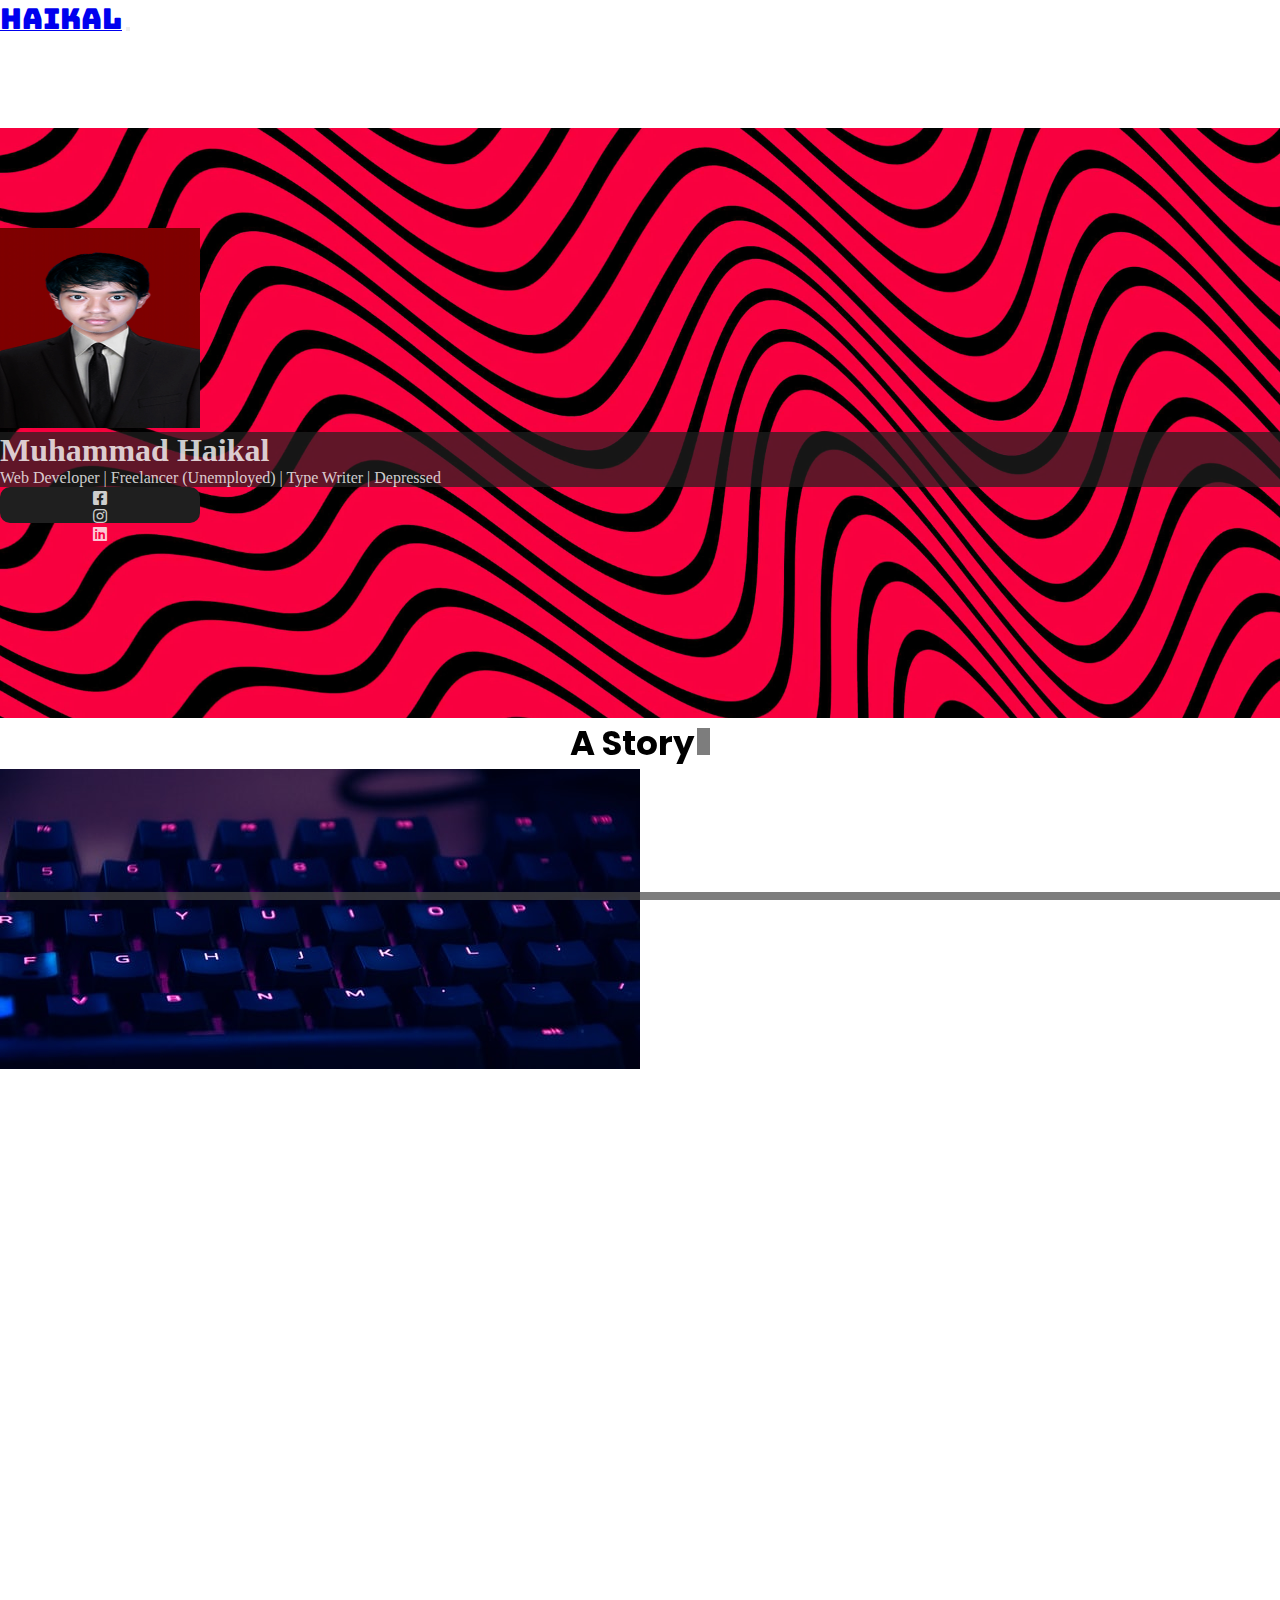
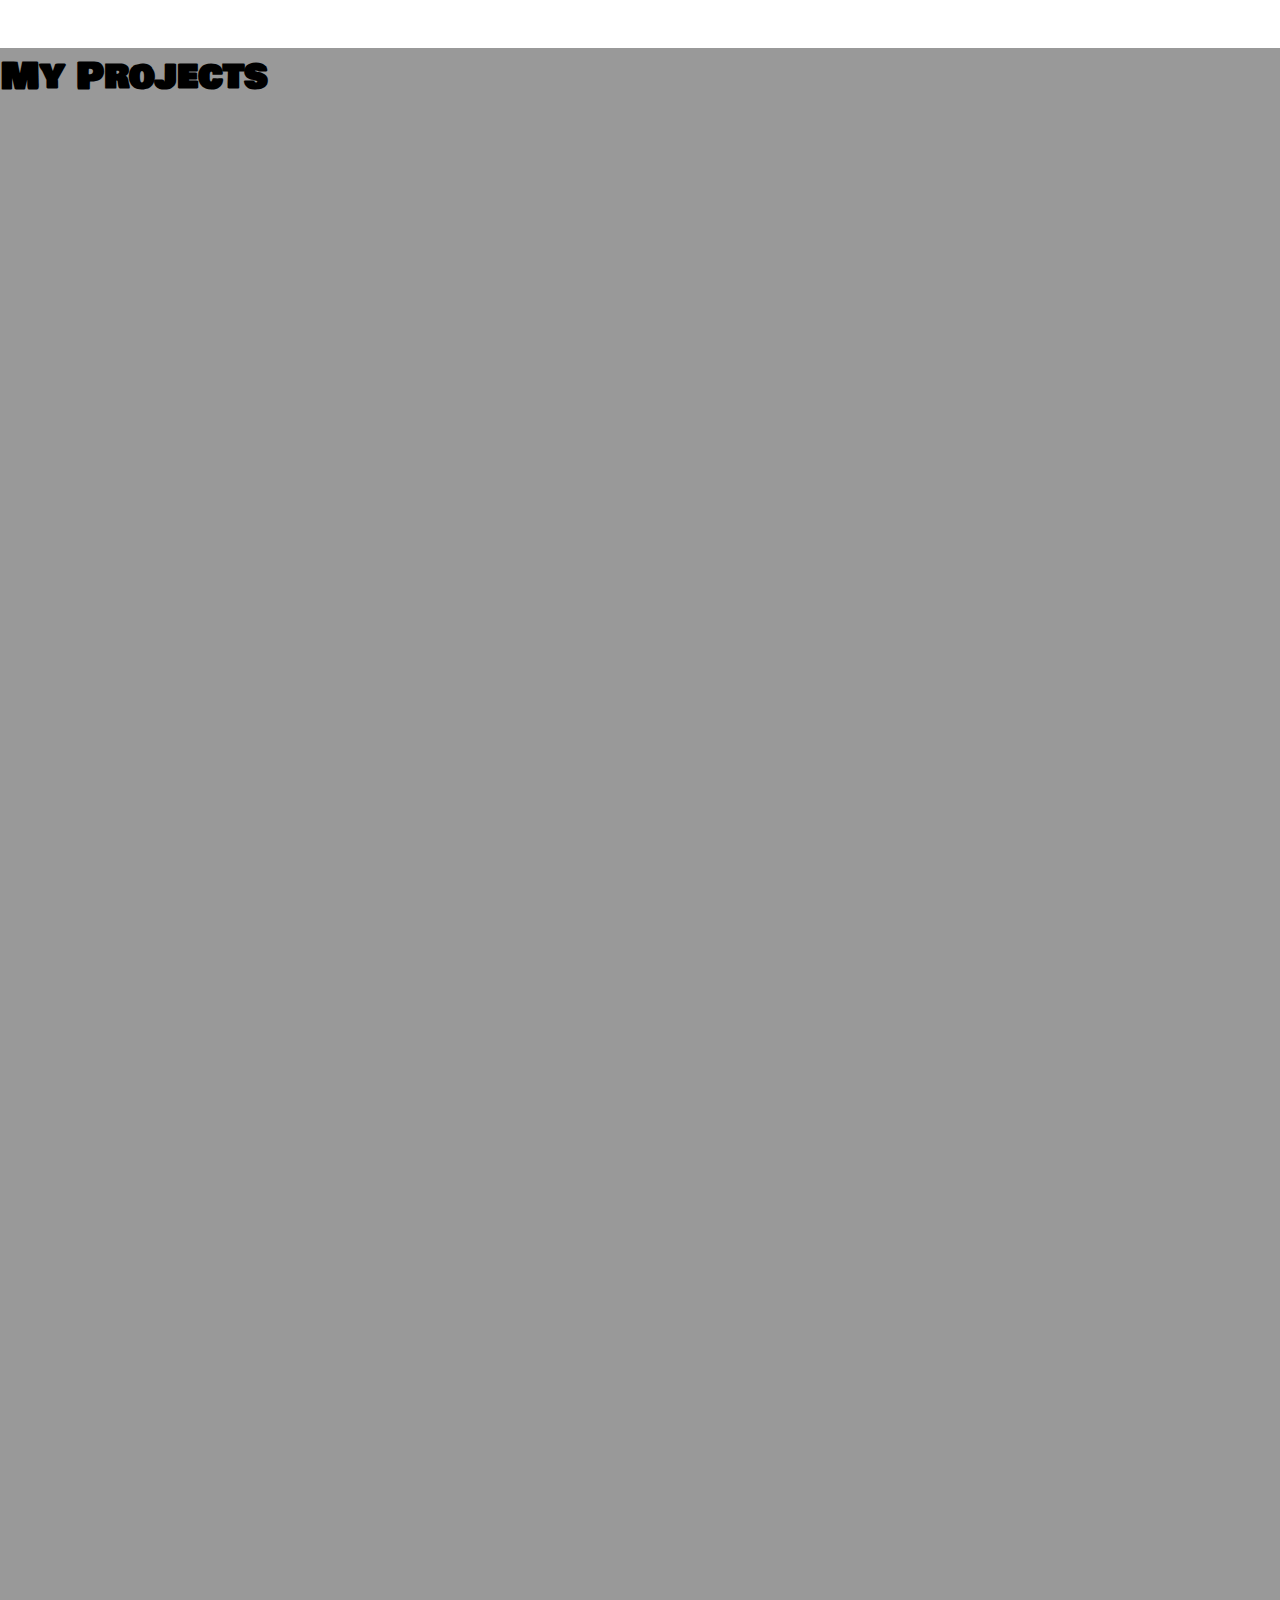
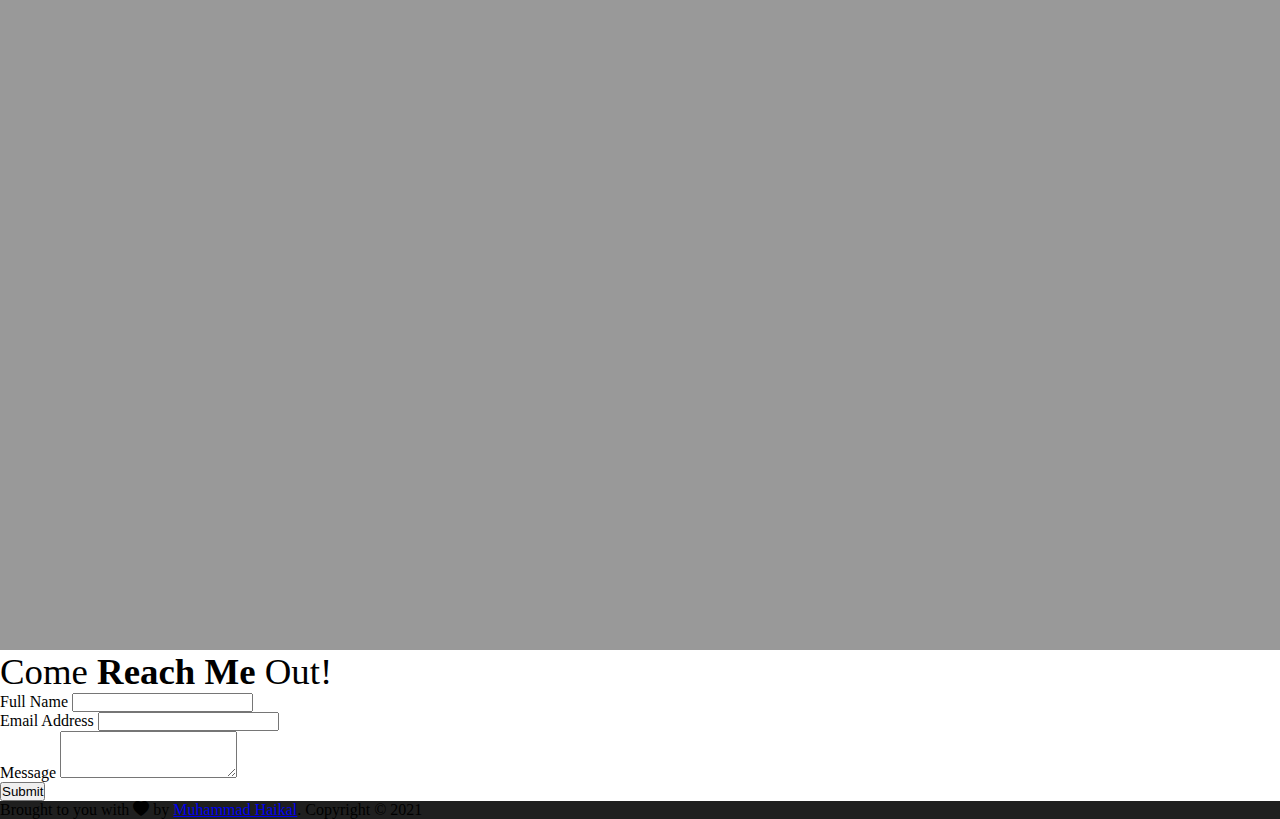
==== index.html @ 87e68488 "first commit" ====
<!DOCTYPE html>
<html lang="en">
    <head>
        <!-- Required meta tags -->
        <meta charset="utf-8" />
        <meta name="viewport" content="width=device-width, initial-scale=1" />

        <!-- Bootstrap CSS -->
        <link href="https://cdn.jsdelivr.net/npm/bootstrap@5.0.0-beta2/dist/css/bootstrap.min.css" rel="stylesheet" integrity="sha384-BmbxuPwQa2lc/FVzBcNJ7UAyJxM6wuqIj61tLrc4wSX0szH/Ev+nYRRuWlolflfl" crossorigin="anonymous" />

        <!-- Bootstrap Icon -->
        <link rel="stylesheet" href="https://cdn.jsdelivr.net/npm/bootstrap-icons@1.4.0/font/bootstrap-icons.css" />

        <!-- Font Awesome -->
        <link rel="stylesheet" href="https://cdnjs.cloudflare.com/ajax/libs/font-awesome/5.15.3/css/all.min.css" crossorigin="anonymous" />

        <!-- AOS CSS -->
        <link href="https://unpkg.com/aos@2.3.1/dist/aos.css" rel="stylesheet" />

        <!-- Costumized CSS -->
        <link rel="stylesheet" href="css/style.css" />

        <!-- Google Font API -->
        <link rel="preconnect" href="https://fonts.gstatic.com" />
        <link href="https://fonts.googleapis.com/css2?family=Bowlby+One+SC&family=Bungee&family=Poppins&family=Titillium+Web:wght@100&display=swap" rel="stylesheet" />

        <!-- JQuery -->
        <script src="https://cdnjs.cloudflare.com/ajax/libs/jquery/3.6.0/jquery.min.js" integrity="sha512-894YE6QWD5I59HgZOGReFYm4dnWc1Qt5NtvYSaNcOP+u1T9qYdvdihz0PPSiiqn/+/3e7Jo4EaG7TubfWGUrMQ==" crossorigin="anonymous"></script>

        <title>My Portofolio</title>
    </head>

    <body id="home">
        <!-- Navbar -->
        <nav class="navbar fixed-top navbar-expand-md navbar-dark">
            <div class="container">
                <a class="navbar-brand" href="#"><span style="font-family: 'Bungee', cursive; font-size: 1.8rem">Haikal</span></a>
                <button class="navbar-toggler" type="button" data-bs-toggle="collapse" data-bs-target="#navbarNav" aria-controls="navbarNav" aria-expanded="false" aria-label="Toggle navigation">
                    <span class="navbar-toggler-icon"></span>
                </button>
                <div class="collapse navbar-collapse" id="navbarNav">
                    <ul class="navbar-nav ms-auto">
                        <li class="nav-item">
                            <a class="nav-link active" aria-current="page" href="#home">Home</a>
                        </li>
                        <li class="nav-item">
                            <a id="linkabout" class="nav-link" href="#about">About</a>
                        </li>
                        <li class="nav-item">
                            <a id="linkprojects" class="nav-link" href="#projects">Projects</a>
                        </li>
                        <li class="nav-item">
                            <a id="linkcontact" class="nav-link" href="#contact">Contact</a>
                        </li>
                        <li class="nav-item">
                            <a class="nav-link" href="https://saweria.co/mhaikalkal" target="_blank">Donate</a>
                        </li>
                    </ul>
                </div>
            </div>
        </nav>
        <!-- End Navbar -->

        <!-- Scroll Indicator -->
        <div class="scroll-container">
            <div class="scroll-indicator" id="scroll-bar"></div>
        </div>
        <!-- End Scroll Indicator -->

        <!-- Jumbotron -->
        <section class="jumbotron text-center">
            <img src="img/Aku.jpg" alt="Muhammad Haikal" class="rounded-circle img-thumbnail" style="width: 200px; margin-top: 25px" />
            <h1 class="display-4 light-text bg-lightgrey mt-3">Muhammad Haikal</h1>
            <p class="lead light-text bg-lightgrey mb-4">Web Developer | Freelancer (Unemployed) | Type Writer | Depressed</p>
            <!-- <img src="img/wave1.png" style="width: 100%" /> -->
            <div class="social-media">
                <div class="container bg-dark light-text">
                    <ul class="list-inline">
                        <li class="list-inline-item">
                            <a target="_blank" href="https://www.facebook.com/420xHaikal"><i class="fab fa-facebook-square light-text"></i></a>
                        </li>
                        <li class="list-inline-item">
                            <a target="_blank" href="https://www.instagram.com/mhaikalkal"><i class="fab fa-instagram light-text"></i></a>
                        </li>
                        <li class="list-inline-item">
                            <a href="#"><i class="fab fa-linkedin light-text"></i></a>
                        </li>
                    </ul>
                </div>
            </div>
        </section>
        <!-- End Jumbotron -->

        <!-- Knob Scroll Indicator 
        <div class="knob-scroll">
            <input value="0" />
        </div>
        -->

        <!-- <img src="img/wave.png" style="width: 100%" /> -->

        <!-- About -->
        <section id="about">
            <div class="container-fluid">
                <div class="row">
                    <div id="aboutRand" class="col-md-7 m-auto justify-content-center">
                        <span class="output" id="output">
                            <h1 class="cursor" data-aos="fade-right" data-aos-duration="1300"></h1>
                            <span class="mt-3">
                                <section id="scrollbot" class="arrow">
                                    <a href="#about-me-2"><span></span><span></span><span></span></a>
                                </section>
                            </span>
                        </span>
                    </div>
                    <div class="col-md-5 about-img" data-aos="flip-up" data-aos-duration="1300"></div>
                </div>
            </div>
        </section>

        <!-- About Me 2 -->
        <section id="about-me-2">
            <div class="container">
                <div class="row text-center mb-5 mt-5">
                    <div class="col-md-auto">
                        <p class="fs-4" data-aos="fade-up" data-aos-duration="1300">
                            Lorem ipsum dolor sit amet consectetur adipisicing elit. Voluptatibus sapiente odit ab vel laudantium itaque? Voluptas maiores exercitationem laborum eos natus illum quam suscipit cumque sequi deleniti error
                            quisquam tenetur cum dolor aut in, placeat amet atque consequatur ad. Culpa fugiat unde optio suscipit porro reprehenderit? Expedita reprehenderit officia veritatis!
                        </p>
                    </div>
                </div>
            </div>
        </section>

        <section id="about-me-3">
            <div class="container-fluid" data-aos="fade-right" data-aos-duration="1300">
                <div class="row text-center">
                    <div class="col-md-5 about-img-3"></div>
                    <div class="col-md-6 ms-4">
                        <div class="accordion" id="accordionExample">
                            <div class="accordion-item">
                                <h2 class="accordion-header" id="headingOne">
                                    <button class="accordion-button collapsed" type="button" data-bs-toggle="collapse" data-bs-target="#collapseOne" aria-expanded="false" aria-controls="collapseOne">Educations</button>
                                </h2>
                                <div id="collapseOne" class="accordion-collapse collapse" aria-labelledby="headingOne" data-bs-parent="#accordionExample">
                                    <div class="accordion-body">
                                        <strong>This is the second item's accordion body.</strong> It is hidden by default, until the collapse plugin adds the appropriate classes that we use to style each element. These classes control the
                                        overall appearance, as well as the showing and hiding via CSS transitions. You can modify any of this with custom CSS or overriding our default variables. It's also worth noting that just about any
                                        HTML can go within the <code>.accordion-body</code>, though the transition does limit overflow.
                                    </div>
                                </div>
                            </div>
                            <div class="accordion-item">
                                <h2 class="accordion-header" id="headingTwo">
                                    <button class="accordion-button collapsed" type="button" data-bs-toggle="collapse" data-bs-target="#collapseTwo" aria-expanded="false" aria-controls="collapseTwo">Skills</button>
                                </h2>
                                <div id="collapseTwo" class="accordion-collapse collapse" aria-labelledby="headingTwo" data-bs-parent="#accordionExample">
                                    <div class="accordion-body">
                                        <strong>This is the second item's accordion body.</strong> It is hidden by default, until the collapse plugin adds the appropriate classes that we use to style each element. These classes control the
                                        overall appearance, as well as the showing and hiding via CSS transitions. You can modify any of this with custom CSS or overriding our default variables. It's also worth noting that just about any
                                        HTML can go within the <code>.accordion-body</code>, though the transition does limit overflow.
                                    </div>
                                </div>
                            </div>
                            <div class="accordion-item">
                                <h2 class="accordion-header" id="headingThree">
                                    <button class="accordion-button collapsed" type="button" data-bs-toggle="collapse" data-bs-target="#collapseThree" aria-expanded="false" aria-controls="collapseThree">Experiences</button>
                                </h2>
                                <div id="collapseThree" class="accordion-collapse collapse" aria-labelledby="headingThree" data-bs-parent="#accordionExample">
                                    <div class="accordion-body">
                                        <strong>This is the third item's accordion body.</strong> It is hidden by default, until the collapse plugin adds the appropriate classes that we use to style each element. These classes control the
                                        overall appearance, as well as the showing and hiding via CSS transitions. You can modify any of this with custom CSS or overriding our default variables. It's also worth noting that just about any
                                        HTML can go within the <code>.accordion-body</code>, though the transition does limit overflow.
                                    </div>
                                </div>
                            </div>
                        </div>
                    </div>
                </div>
            </div>
        </section>

        <!-- End About Me -->

        <!-- Projects -->
        <section id="projects">
            <div class="container">
                <div class="row text-center pt-5">
                    <div class="col">
                        <h2><span style="font-family: 'Bowlby One SC', cursive; font-size: 2.3rem">My Projects</span></h2>
                    </div>
                </div>

                <div class="row justify-content-center mt-4">
                    <div class="col-md-4 mb-3" data-aos="fade-up" data-aos-duration="1600">
                        <div class="card">
                            <img src="img/project1.jpg" class="card-img-top" alt="Project 1" />
                            <div class="card-body">
                                <p class="card-text">Some quick example text to build on the card title and make up the bulk of the card's content.</p>
                            </div>
                        </div>
                    </div>

                    <div class="col-md-4 mb-3" data-aos="fade-up" data-aos-duration="1600">
                        <div class="card">
                            <img src="img/project2.jpg" class="card-img-top" alt="Project 2" />
                            <div class="card-body">
                                <p class="card-text">Some quick example text to build on the card title and make up the bulk of the card's content.</p>
                            </div>
                        </div>
                    </div>

                    <div class="col-md-4 mb-3" data-aos="fade-up" data-aos-duration="1600">
                        <div class="card">
                            <img src="img/project3.jpg" class="card-img-top" alt="Project 3" />
                            <div class="card-body">
                                <p class="card-text">Some quick example text to build on the card title and make up the bulk of the card's content.</p>
                            </div>
                        </div>
                    </div>

                    <div class="col-md-4 mb-3" data-aos="fade-up" data-aos-duration="1600">
                        <div class="card">
                            <img src="img/project4.jpg" class="card-img-top" alt="Project 4" />
                            <div class="card-body">
                                <p class="card-text">Some quick example text to build on the card title and make up the bulk of the card's content.</p>
                            </div>
                        </div>
                    </div>

                    <div class="col-md-4" data-aos="fade-up" data-aos-duration="1600">
                        <div class="card">
                            <img src="img/project5.jpg" class="card-img-top" alt="Project 5" />
                            <div class="card-body">
                                <p class="card-text">Some quick example text to build on the card title and make up the bulk of the card's content.</p>
                            </div>
                        </div>
                    </div>
                </div>
            </div>
        </section>

        <!-- End Projects -->

        <!-- Contact -->
        <section id="contact">
            <div class="container">
                <div class="row mb-3 text-center">
                    <div class="col"><span class="light">Come </span><span class="bold">Reach Me</span><span class="light"> Out!</span></div>
                </div>

                <div class="row justify-content-center">
                    <div class="col-md-8">
                        <form>
                            <div class="mb-3">
                                <label for="fullname" class="form-label">Full Name</label>
                                <input type="text" class="form-control" id="fullname" aria-describedby="fullname" />
                            </div>
                            <div class="mb-3">
                                <label for="email" class="form-label">Email Address</label>
                                <input type="email" class="form-control" id="email" aria-describedby="email" />
                            </div>
                            <div class="mb-3">
                                <label for="pesan" class="form-label">Message</label>
                                <textarea class="form-control" id="pesan" rows="3"></textarea>
                            </div>
                            <button type="submit" class="btn btn-primary">Submit</button>
                        </form>
                    </div>
                </div>
            </div>
        </section>

        <!-- End Contact -->

        <!-- Footer -->
        <footer class="bg-dark text-white text-center pb-4">
            <p>Brought to you with <i class="bi bi-heart-fill text-danger"></i> by <a href="https://www.instagram.com/mhaikalkal" class="text-white fw-bold">Muhammad Haikal</a>. Copyright &copy; 2021</p>
        </footer>
        <!-- End Footer -->

        <!-- Customized Javascript -->
        <script src="js/custom.js"></script>
        <script src="js/jquery.js"></script>

        <!-- JQuery CDN Knob Scrolling -->
        <!-- <script src="https://cdn.rawgit.com/aterrien/jQuery-Knob/master/js/jquery.knob.js"></script> -->

        <!-- Javascript -->
        <script src="https://cdn.jsdelivr.net/npm/@popperjs/core@2.6.0/dist/umd/popper.min.js" integrity="sha384-KsvD1yqQ1/1+IA7gi3P0tyJcT3vR+NdBTt13hSJ2lnve8agRGXTTyNaBYmCR/Nwi" crossorigin="anonymous"></script>
        <script src="https://cdn.jsdelivr.net/npm/bootstrap@5.0.0-beta2/dist/js/bootstrap.min.js" integrity="sha384-nsg8ua9HAw1y0W1btsyWgBklPnCUAFLuTMS2G72MMONqmOymq585AcH49TLBQObG" crossorigin="anonymous"></script>

        <!-- JQuery -->
        <script src="https://cdnjs.cloudflare.com/ajax/libs/jquery/3.6.0/jquery.min.js" integrity="sha512-894YE6QWD5I59HgZOGReFYm4dnWc1Qt5NtvYSaNcOP+u1T9qYdvdihz0PPSiiqn/+/3e7Jo4EaG7TubfWGUrMQ==" crossorigin="anonymous"></script>

        <!-- AOS JS -->
        <script src="https://unpkg.com/aos@2.3.1/dist/aos.js"></script>

        <script>
            AOS.init();
        </script>
    </body>
</html>
---- css/style.css ----
* {
    padding: 0px;
    margin: 0px;
}

section {
    display: block !important;
}

section:not(:first) {
    padding-top: 3.7rem;
    font-family: "Titilium Web", sans-serif;
}

.bg-dark {
    background-color: #1f1f1f !important;
}

/* Link Navbar */
a.nav-link {
    color: #ffffff !important;
}

a.nav-link:hover {
    background-color: rgba(31, 31, 31, 0.7);
}

a.nav-link.active {
    font-weight: bold !important;
}

/* Social Media */
.social-media .container {
    width: 200px;
    padding-top: 3px;
    padding-bottom: 3px;
    height: 30px;
    text-align: center;
    border-radius: 10px;
    /*border-top-right-radius: 10px;
    border-top-left-radius: 10px;*/
}

.social-media ul li {
    text-decoration: none;
}

/* Jumbotron Gambar */
.jumbotron {
    padding-top: 4.7rem;
    background-color: #707070;
    background: url(../img/rb.jpg);
    background-position: 100% 100%;
    background-size: cover;
    min-height: 515px;
}

.bg-lightgrey {
    background-color: rgba(31, 31, 31, 0.7);
}

.light-text {
    color: rgba(255, 255, 255, 0.795);
}

/* About */
.about-img {
    background: url(../img/project1.jpg) no-repeat;
    margin: 0px;
    padding: 0px;
    height: 300px;
}

.about-img-3 {
    background: url(../img/project2.jpg) no-repeat;
    margin: 0px;
    padding: 0px;
    height: 300px;
}

/* Projects & Portofolio */
#projects {
    background-color: #999999;
}

.scroll-container {
    background: rgba(70, 70, 70, 0.7);
    width: 100%;
    height: 8px;
    bottom: 0;
    position: fixed;
    z-index: 5;
}

.scroll-indicator {
    background: rgba(255, 62, 62, 0.795);
    width: 0%;
    height: 8px;
}

/* text */
.output {
    text-align: center;
    font-family: "Poppins", sans-serif;
}

.output h1 {
    font-size: 34px;
    font-weight: bolder;
}

/* Cursor Styling Text About */
.cursor::after {
    content: "";
    display: inline-block;
    margin-left: 3px;
    background-color: rgba(70, 70, 70, 0.7);
    animation-name: blink;
    animation-duration: 0.5s;
    animation-iteration-count: infinite;
}
h1.cursor::after {
    height: 27px;
    width: 13px;
}
p.cursor::after {
    height: 13px;
    width: 6px;
}

@keyframes blink {
    0% {
        opacity: 1;
    }
    49% {
        opacity: 1;
    }
    50% {
        opacity: 0;
    }
    100% {
        opacity: 0;
    }
}

/* Arrow Scroll Down */
.arrow a {
    position: absolute;
    z-index: 2;
    display: inline-block;
    -webkit-transform: translate(0, -50%);
    transform: translate(0, -50%);
    letter-spacing: 0.1em;
    text-decoration: none;
    transition: opacity 0.5s;
}

.arrow a:hover {
    opacity: 0.5;
    cursor: pointer;
}

#scrollbot a span {
    position: absolute;
    top: 0;
    width: 24px;
    height: 24px;
    margin-left: -12px;
    border-left: 1px solid black;
    border-bottom: 1px solid black;
    -webkit-transform: rotate(-45deg);
    transform: rotate(-45deg);
    -webkit-animation: sdb07 2s infinite;
    animation: sdb07 2s infinite;
    opacity: 0;
    box-sizing: border-box;
}

#scrollbot a span:nth-of-type(1) {
    -webkit-animation-delay: 0s;
    animation-delay: 0s;
}

#scrollbot a span:nth-of-type(2) {
    top: 16px;
    -webkit-animation-delay: 0.2s;
    animation-delay: 0.2s;
}

#scrollbot a span:nth-of-type(3) {
    top: 32px;
    -webkit-animation-delay: 0.4s;
    animation-delay: 0.4s;
}

@-webkit-keyframes sdb07 {
    0% {
        opacity: 0;
    }
    50% {
        opacity: 1;
    }
    100% {
        opacity: 0;
    }
}

@keyframes sdb07 {
    0% {
        opacity: 0;
    }
    50% {
        opacity: 1;
    }
    100% {
        opacity: 0;
    }
}

section#contact span.light {
    font-size: 2.3rem;
    font-weight: lighter;
}

section#contact span.bold {
    font-size: 2.3rem;
    font-weight: bolder;
}
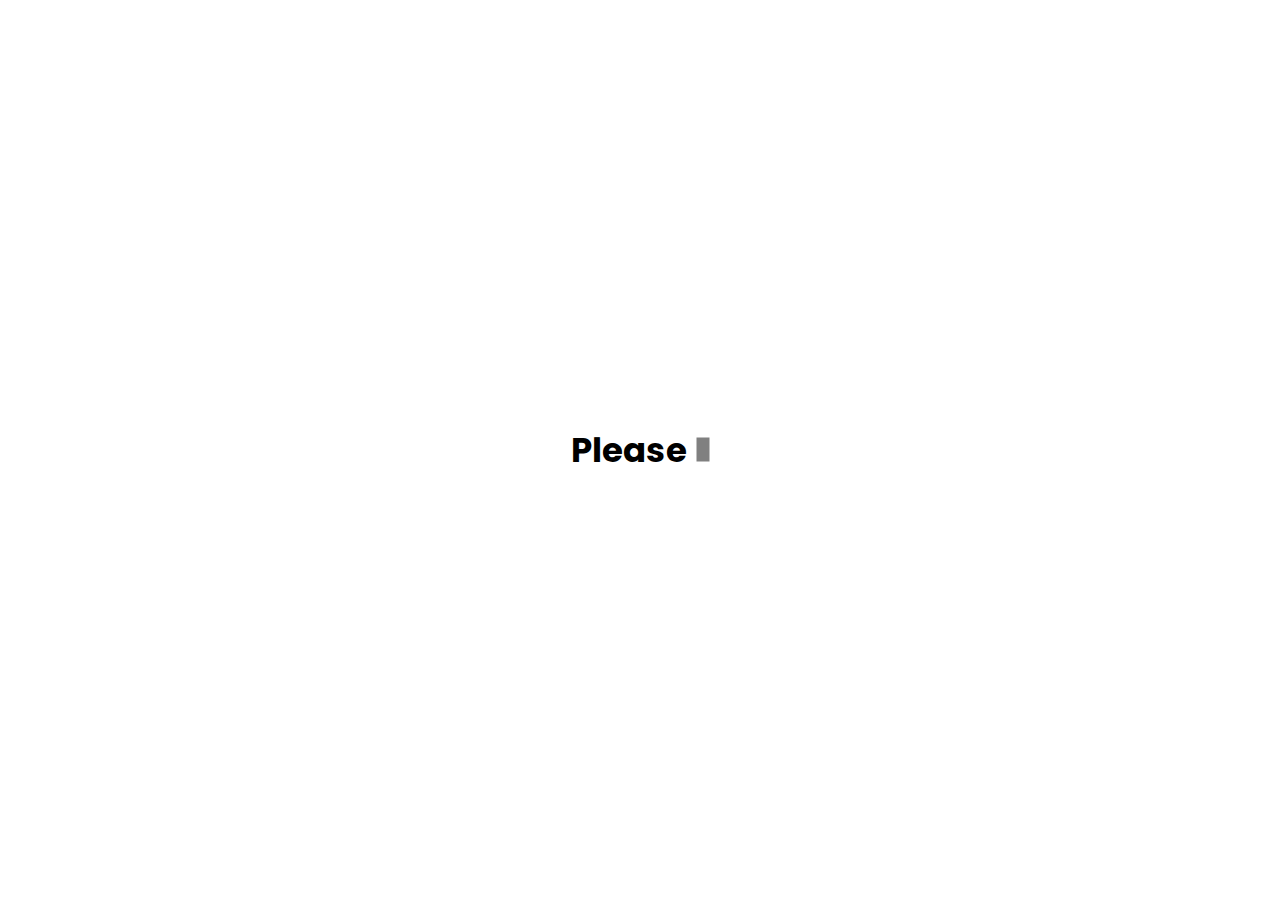
==== commit 42b19e1f: "Restart from the beggining" ====
--- a/index.html
+++ b/index.html
@@ -1,303 +1,30 @@
 <!DOCTYPE html>
 <html lang="en">
     <head>
-        <!-- Required meta tags -->
-        <meta charset="utf-8" />
-        <meta name="viewport" content="width=device-width, initial-scale=1" />
-
-        <!-- Bootstrap CSS -->
-        <link href="https://cdn.jsdelivr.net/npm/bootstrap@5.0.0-beta2/dist/css/bootstrap.min.css" rel="stylesheet" integrity="sha384-BmbxuPwQa2lc/FVzBcNJ7UAyJxM6wuqIj61tLrc4wSX0szH/Ev+nYRRuWlolflfl" crossorigin="anonymous" />
-
-        <!-- Bootstrap Icon -->
-        <link rel="stylesheet" href="https://cdn.jsdelivr.net/npm/bootstrap-icons@1.4.0/font/bootstrap-icons.css" />
-
-        <!-- Font Awesome -->
-        <link rel="stylesheet" href="https://cdnjs.cloudflare.com/ajax/libs/font-awesome/5.15.3/css/all.min.css" crossorigin="anonymous" />
-
-        <!-- AOS CSS -->
-        <link href="https://unpkg.com/aos@2.3.1/dist/aos.css" rel="stylesheet" />
-
-        <!-- Costumized CSS -->
-        <link rel="stylesheet" href="css/style.css" />
+        <meta charset="UTF-8" />
+        <meta http-equiv="X-UA-Compatible" content="IE=edge" />
+        <meta name="viewport" content="width=device-width, initial-scale=1.0" />
 
         <!-- Google Font API -->
         <link rel="preconnect" href="https://fonts.gstatic.com" />
         <link href="https://fonts.googleapis.com/css2?family=Bowlby+One+SC&family=Bungee&family=Poppins&family=Titillium+Web:wght@100&display=swap" rel="stylesheet" />
 
-        <!-- JQuery -->
-        <script src="https://cdnjs.cloudflare.com/ajax/libs/jquery/3.6.0/jquery.min.js" integrity="sha512-894YE6QWD5I59HgZOGReFYm4dnWc1Qt5NtvYSaNcOP+u1T9qYdvdihz0PPSiiqn/+/3e7Jo4EaG7TubfWGUrMQ==" crossorigin="anonymous"></script>
+        <!-- Costumized CSS -->
+        <link rel="stylesheet" href="css/construction.css" />
 
-        <title>My Portofolio</title>
+        <!-- Title -->
+        <title>Muhammad Haikal</title>
     </head>
 
-    <body id="home">
-        <!-- Navbar -->
-        <nav class="navbar fixed-top navbar-expand-md navbar-dark">
-            <div class="container">
-                <a class="navbar-brand" href="#"><span style="font-family: 'Bungee', cursive; font-size: 1.8rem">Haikal</span></a>
-                <button class="navbar-toggler" type="button" data-bs-toggle="collapse" data-bs-target="#navbarNav" aria-controls="navbarNav" aria-expanded="false" aria-label="Toggle navigation">
-                    <span class="navbar-toggler-icon"></span>
-                </button>
-                <div class="collapse navbar-collapse" id="navbarNav">
-                    <ul class="navbar-nav ms-auto">
-                        <li class="nav-item">
-                            <a class="nav-link active" aria-current="page" href="#home">Home</a>
-                        </li>
-                        <li class="nav-item">
-                            <a id="linkabout" class="nav-link" href="#about">About</a>
-                        </li>
-                        <li class="nav-item">
-                            <a id="linkprojects" class="nav-link" href="#projects">Projects</a>
-                        </li>
-                        <li class="nav-item">
-                            <a id="linkcontact" class="nav-link" href="#contact">Contact</a>
-                        </li>
-                        <li class="nav-item">
-                            <a class="nav-link" href="https://saweria.co/mhaikalkal" target="_blank">Donate</a>
-                        </li>
-                    </ul>
-                </div>
+    <body>
+        <div class="container">
+            <div class="output" id="output">
+                <h1 class="cursor"></h1>
             </div>
-        </nav>
-        <!-- End Navbar -->
+        </div>
 
-        <!-- Scroll Indicator -->
-        <div class="scroll-container">
-            <div class="scroll-indicator" id="scroll-bar"></div>
-        </div>
-        <!-- End Scroll Indicator -->
-
-        <!-- Jumbotron -->
-        <section class="jumbotron text-center">
-            <img src="img/Aku.jpg" alt="Muhammad Haikal" class="rounded-circle img-thumbnail" style="width: 200px; margin-top: 25px" />
-            <h1 class="display-4 light-text bg-lightgrey mt-3">Muhammad Haikal</h1>
-            <p class="lead light-text bg-lightgrey mb-4">Web Developer | Freelancer (Unemployed) | Type Writer | Depressed</p>
-            <!-- <img src="img/wave1.png" style="width: 100%" /> -->
-            <div class="social-media">
-                <div class="container bg-dark light-text">
-                    <ul class="list-inline">
-                        <li class="list-inline-item">
-                            <a target="_blank" href="https://www.facebook.com/420xHaikal"><i class="fab fa-facebook-square light-text"></i></a>
-                        </li>
-                        <li class="list-inline-item">
-                            <a target="_blank" href="https://www.instagram.com/mhaikalkal"><i class="fab fa-instagram light-text"></i></a>
-                        </li>
-                        <li class="list-inline-item">
-                            <a href="#"><i class="fab fa-linkedin light-text"></i></a>
-                        </li>
-                    </ul>
-                </div>
-            </div>
-        </section>
-        <!-- End Jumbotron -->
-
-        <!-- Knob Scroll Indicator 
-        <div class="knob-scroll">
-            <input value="0" />
-        </div>
-        -->
-
-        <!-- <img src="img/wave.png" style="width: 100%" /> -->
-
-        <!-- About -->
-        <section id="about">
-            <div class="container-fluid">
-                <div class="row">
-                    <div id="aboutRand" class="col-md-7 m-auto justify-content-center">
-                        <span class="output" id="output">
-                            <h1 class="cursor" data-aos="fade-right" data-aos-duration="1300"></h1>
-                            <span class="mt-3">
-                                <section id="scrollbot" class="arrow">
-                                    <a href="#about-me-2"><span></span><span></span><span></span></a>
-                                </section>
-                            </span>
-                        </span>
-                    </div>
-                    <div class="col-md-5 about-img" data-aos="flip-up" data-aos-duration="1300"></div>
-                </div>
-            </div>
-        </section>
-
-        <!-- About Me 2 -->
-        <section id="about-me-2">
-            <div class="container">
-                <div class="row text-center mb-5 mt-5">
-                    <div class="col-md-auto">
-                        <p class="fs-4" data-aos="fade-up" data-aos-duration="1300">
-                            Lorem ipsum dolor sit amet consectetur adipisicing elit. Voluptatibus sapiente odit ab vel laudantium itaque? Voluptas maiores exercitationem laborum eos natus illum quam suscipit cumque sequi deleniti error
-                            quisquam tenetur cum dolor aut in, placeat amet atque consequatur ad. Culpa fugiat unde optio suscipit porro reprehenderit? Expedita reprehenderit officia veritatis!
-                        </p>
-                    </div>
-                </div>
-            </div>
-        </section>
-
-        <section id="about-me-3">
-            <div class="container-fluid" data-aos="fade-right" data-aos-duration="1300">
-                <div class="row text-center">
-                    <div class="col-md-5 about-img-3"></div>
-                    <div class="col-md-6 ms-4">
-                        <div class="accordion" id="accordionExample">
-                            <div class="accordion-item">
-                                <h2 class="accordion-header" id="headingOne">
-                                    <button class="accordion-button collapsed" type="button" data-bs-toggle="collapse" data-bs-target="#collapseOne" aria-expanded="false" aria-controls="collapseOne">Educations</button>
-                                </h2>
-                                <div id="collapseOne" class="accordion-collapse collapse" aria-labelledby="headingOne" data-bs-parent="#accordionExample">
-                                    <div class="accordion-body">
-                                        <strong>This is the second item's accordion body.</strong> It is hidden by default, until the collapse plugin adds the appropriate classes that we use to style each element. These classes control the
-                                        overall appearance, as well as the showing and hiding via CSS transitions. You can modify any of this with custom CSS or overriding our default variables. It's also worth noting that just about any
-                                        HTML can go within the <code>.accordion-body</code>, though the transition does limit overflow.
-                                    </div>
-                                </div>
-                            </div>
-                            <div class="accordion-item">
-                                <h2 class="accordion-header" id="headingTwo">
-                                    <button class="accordion-button collapsed" type="button" data-bs-toggle="collapse" data-bs-target="#collapseTwo" aria-expanded="false" aria-controls="collapseTwo">Skills</button>
-                                </h2>
-                                <div id="collapseTwo" class="accordion-collapse collapse" aria-labelledby="headingTwo" data-bs-parent="#accordionExample">
-                                    <div class="accordion-body">
-                                        <strong>This is the second item's accordion body.</strong> It is hidden by default, until the collapse plugin adds the appropriate classes that we use to style each element. These classes control the
-                                        overall appearance, as well as the showing and hiding via CSS transitions. You can modify any of this with custom CSS or overriding our default variables. It's also worth noting that just about any
-                                        HTML can go within the <code>.accordion-body</code>, though the transition does limit overflow.
-                                    </div>
-                                </div>
-                            </div>
-                            <div class="accordion-item">
-                                <h2 class="accordion-header" id="headingThree">
-                                    <button class="accordion-button collapsed" type="button" data-bs-toggle="collapse" data-bs-target="#collapseThree" aria-expanded="false" aria-controls="collapseThree">Experiences</button>
-                                </h2>
-                                <div id="collapseThree" class="accordion-collapse collapse" aria-labelledby="headingThree" data-bs-parent="#accordionExample">
-                                    <div class="accordion-body">
-                                        <strong>This is the third item's accordion body.</strong> It is hidden by default, until the collapse plugin adds the appropriate classes that we use to style each element. These classes control the
-                                        overall appearance, as well as the showing and hiding via CSS transitions. You can modify any of this with custom CSS or overriding our default variables. It's also worth noting that just about any
-                                        HTML can go within the <code>.accordion-body</code>, though the transition does limit overflow.
-                                    </div>
-                                </div>
-                            </div>
-                        </div>
-                    </div>
-                </div>
-            </div>
-        </section>
-
-        <!-- End About Me -->
-
-        <!-- Projects -->
-        <section id="projects">
-            <div class="container">
-                <div class="row text-center pt-5">
-                    <div class="col">
-                        <h2><span style="font-family: 'Bowlby One SC', cursive; font-size: 2.3rem">My Projects</span></h2>
-                    </div>
-                </div>
-
-                <div class="row justify-content-center mt-4">
-                    <div class="col-md-4 mb-3" data-aos="fade-up" data-aos-duration="1600">
-                        <div class="card">
-                            <img src="img/project1.jpg" class="card-img-top" alt="Project 1" />
-                            <div class="card-body">
-                                <p class="card-text">Some quick example text to build on the card title and make up the bulk of the card's content.</p>
-                            </div>
-                        </div>
-                    </div>
-
-                    <div class="col-md-4 mb-3" data-aos="fade-up" data-aos-duration="1600">
-                        <div class="card">
-                            <img src="img/project2.jpg" class="card-img-top" alt="Project 2" />
-                            <div class="card-body">
-                                <p class="card-text">Some quick example text to build on the card title and make up the bulk of the card's content.</p>
-                            </div>
-                        </div>
-                    </div>
-
-                    <div class="col-md-4 mb-3" data-aos="fade-up" data-aos-duration="1600">
-                        <div class="card">
-                            <img src="img/project3.jpg" class="card-img-top" alt="Project 3" />
-                            <div class="card-body">
-                                <p class="card-text">Some quick example text to build on the card title and make up the bulk of the card's content.</p>
-                            </div>
-                        </div>
-                    </div>
-
-                    <div class="col-md-4 mb-3" data-aos="fade-up" data-aos-duration="1600">
-                        <div class="card">
-                            <img src="img/project4.jpg" class="card-img-top" alt="Project 4" />
-                            <div class="card-body">
-                                <p class="card-text">Some quick example text to build on the card title and make up the bulk of the card's content.</p>
-                            </div>
-                        </div>
-                    </div>
-
-                    <div class="col-md-4" data-aos="fade-up" data-aos-duration="1600">
-                        <div class="card">
-                            <img src="img/project5.jpg" class="card-img-top" alt="Project 5" />
-                            <div class="card-body">
-                                <p class="card-text">Some quick example text to build on the card title and make up the bulk of the card's content.</p>
-                            </div>
-                        </div>
-                    </div>
-                </div>
-            </div>
-        </section>
-
-        <!-- End Projects -->
-
-        <!-- Contact -->
-        <section id="contact">
-            <div class="container">
-                <div class="row mb-3 text-center">
-                    <div class="col"><span class="light">Come </span><span class="bold">Reach Me</span><span class="light"> Out!</span></div>
-                </div>
-
-                <div class="row justify-content-center">
-                    <div class="col-md-8">
-                        <form>
-                            <div class="mb-3">
-                                <label for="fullname" class="form-label">Full Name</label>
-                                <input type="text" class="form-control" id="fullname" aria-describedby="fullname" />
-                            </div>
-                            <div class="mb-3">
-                                <label for="email" class="form-label">Email Address</label>
-                                <input type="email" class="form-control" id="email" aria-describedby="email" />
-                            </div>
-                            <div class="mb-3">
-                                <label for="pesan" class="form-label">Message</label>
-                                <textarea class="form-control" id="pesan" rows="3"></textarea>
-                            </div>
-                            <button type="submit" class="btn btn-primary">Submit</button>
-                        </form>
-                    </div>
-                </div>
-            </div>
-        </section>
-
-        <!-- End Contact -->
-
-        <!-- Footer -->
-        <footer class="bg-dark text-white text-center pb-4">
-            <p>Brought to you with <i class="bi bi-heart-fill text-danger"></i> by <a href="https://www.instagram.com/mhaikalkal" class="text-white fw-bold">Muhammad Haikal</a>. Copyright &copy; 2021</p>
-        </footer>
-        <!-- End Footer -->
-
-        <!-- Customized Javascript -->
-        <script src="js/custom.js"></script>
-        <script src="js/jquery.js"></script>
-
-        <!-- JQuery CDN Knob Scrolling -->
-        <!-- <script src="https://cdn.rawgit.com/aterrien/jQuery-Knob/master/js/jquery.knob.js"></script> -->
-
-        <!-- Javascript -->
-        <script src="https://cdn.jsdelivr.net/npm/@popperjs/core@2.6.0/dist/umd/popper.min.js" integrity="sha384-KsvD1yqQ1/1+IA7gi3P0tyJcT3vR+NdBTt13hSJ2lnve8agRGXTTyNaBYmCR/Nwi" crossorigin="anonymous"></script>
-        <script src="https://cdn.jsdelivr.net/npm/bootstrap@5.0.0-beta2/dist/js/bootstrap.min.js" integrity="sha384-nsg8ua9HAw1y0W1btsyWgBklPnCUAFLuTMS2G72MMONqmOymq585AcH49TLBQObG" crossorigin="anonymous"></script>
-
-        <!-- JQuery -->
+        <!-- TypeWriter (Auto type) Requires Jquery -->
         <script src="https://cdnjs.cloudflare.com/ajax/libs/jquery/3.6.0/jquery.min.js" integrity="sha512-894YE6QWD5I59HgZOGReFYm4dnWc1Qt5NtvYSaNcOP+u1T9qYdvdihz0PPSiiqn/+/3e7Jo4EaG7TubfWGUrMQ==" crossorigin="anonymous"></script>
-
-        <!-- AOS JS -->
-        <script src="https://unpkg.com/aos@2.3.1/dist/aos.js"></script>
-
-        <script>
-            AOS.init();
-        </script>
+        <script src="js/construction.js"></script>
     </body>
 </html>
--- a/css/construction.css
+++ b/css/construction.css
@@ -0,0 +1,53 @@
+* {
+    margin: 0;
+    padding: 0;
+}
+
+.container {
+    position: absolute;
+    top: 50%;
+    left: 50%;
+    transform: translate(-50%, -50%);
+}
+
+.output {
+    text-align: center;
+    font-family: "Poppins", sans-serif;
+}
+
+.output h1 {
+    font-size: 34px;
+    font-weight: bolder;
+}
+
+/* Cursor Styling */
+
+.cursor::after {
+    content: "";
+    display: inline-block;
+    margin-left: 3px;
+    background-color: grey;
+    animation-name: blink;
+    animation-duration: 0.5s;
+    animation-iteration-count: infinite;
+}
+
+h1.cursor::after {
+    height: 24px;
+    width: 13px;
+}
+
+@keyframes blink {
+    0% {
+        opacity: 1;
+    }
+    49% {
+        opacity: 1;
+    }
+    50% {
+        opacity: 0;
+    }
+    100% {
+        opacity: 0;
+    }
+}
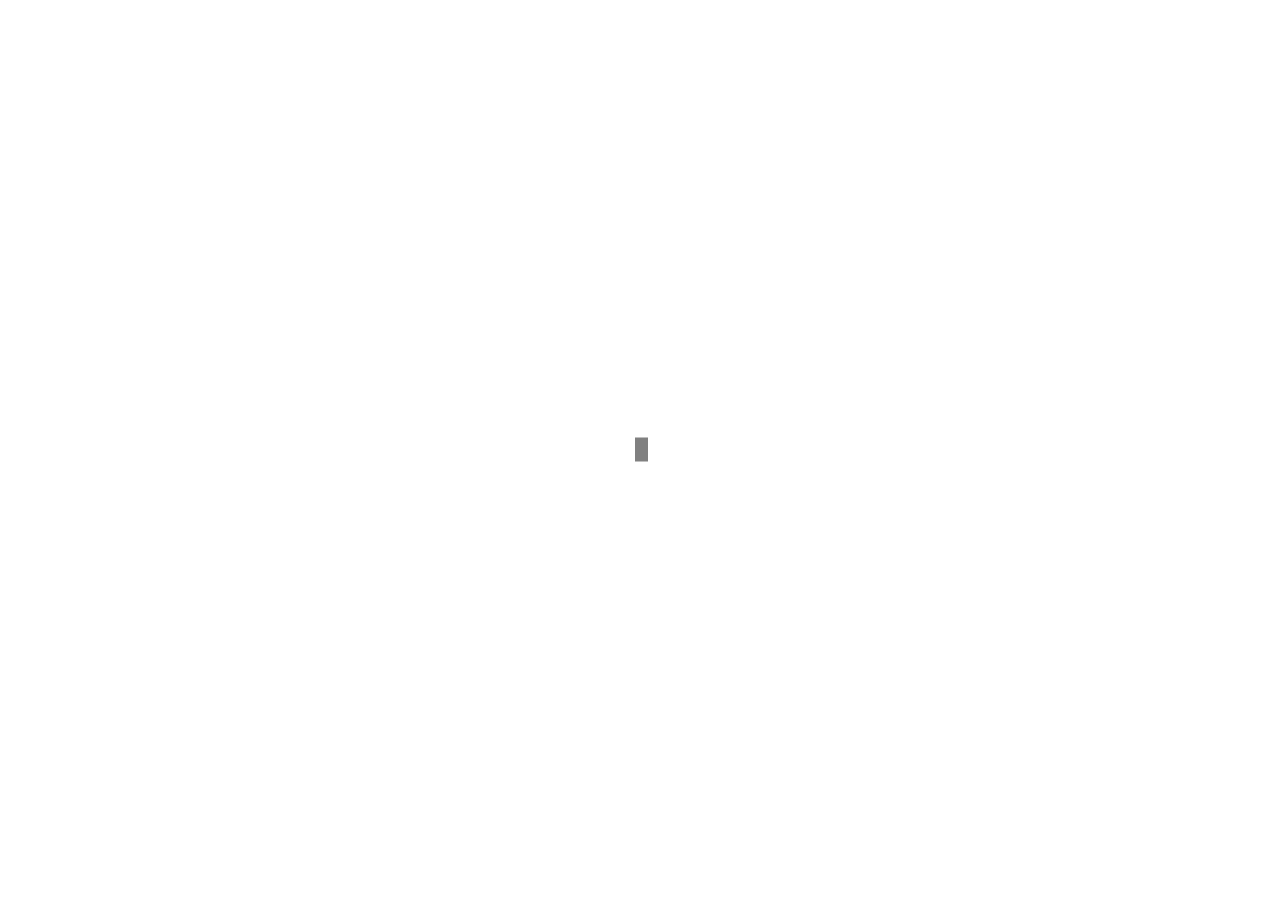
==== commit e2ebae9b: "start over" ====
--- a/index.html
+++ b/index.html
@@ -25,6 +25,6 @@
 
         <!-- TypeWriter (Auto type) Requires Jquery -->
         <script src="https://cdnjs.cloudflare.com/ajax/libs/jquery/3.6.0/jquery.min.js" integrity="sha512-894YE6QWD5I59HgZOGReFYm4dnWc1Qt5NtvYSaNcOP+u1T9qYdvdihz0PPSiiqn/+/3e7Jo4EaG7TubfWGUrMQ==" crossorigin="anonymous"></script>
-        <script src="js/construction.js"></script>
+        <script src="js/custom.js"></script>
     </body>
 </html>
